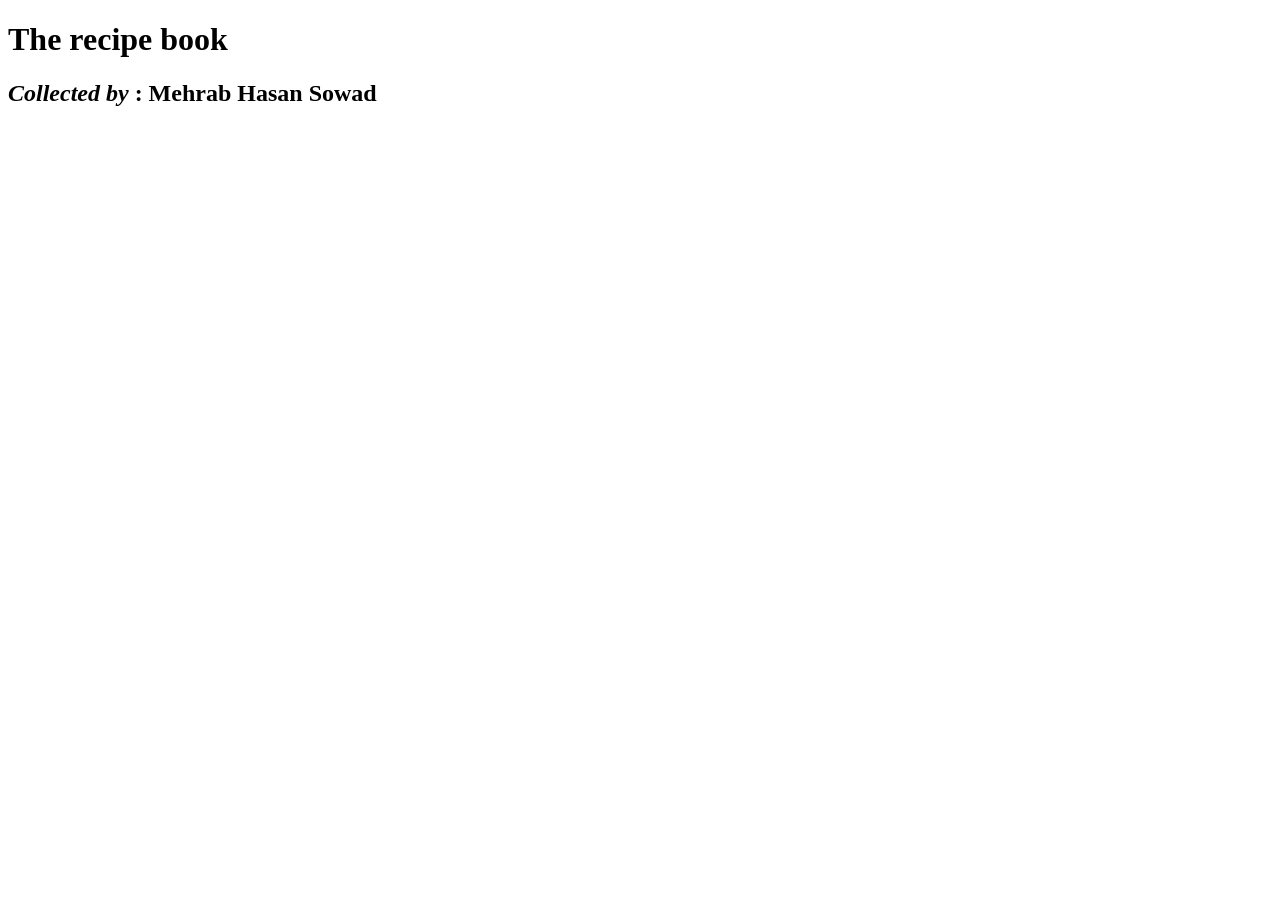
==== index.html @ 0e0dfa1a "Added an index.html also filled a boilerplate with heading" ====
<!doctype html>

<html lang="en">
    <head>
        <meta charset="utf-8" />
        <title>Recipes or something</title>
    </head>

    <body>
    <h1>The recipe book</h1>
        <h2> <i>Collected by</i> : Mehrab Hasan Sowad</h2>
    
    </body>
</html>
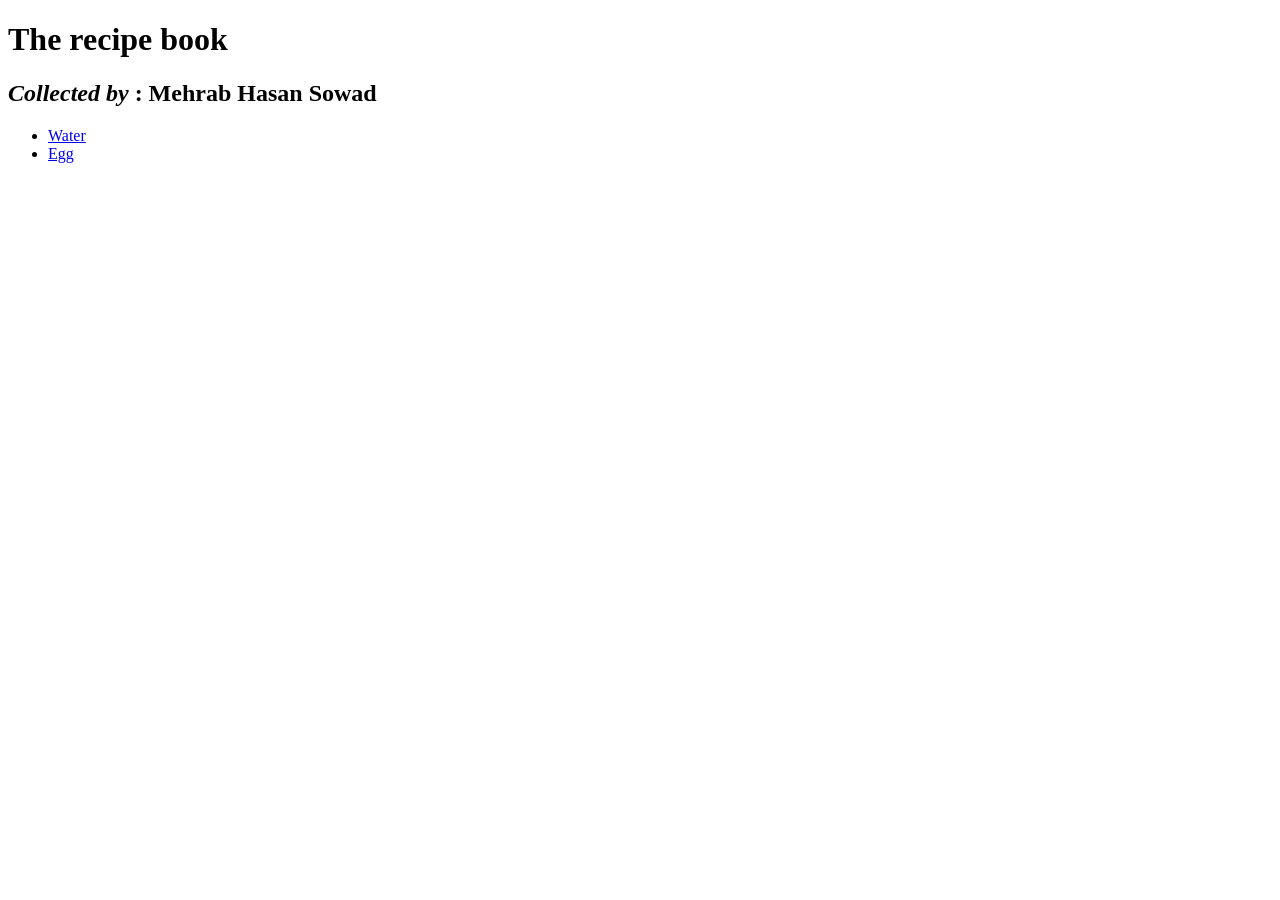
==== commit 64b79332: "Made boilerplate in other two pages and linked them I made the egg and water recipe html file and li" ====
--- a/index.html
+++ b/index.html
@@ -7,8 +7,12 @@
     </head>
 
     <body>
-    <h1>The recipe book</h1>
-        <h2> <i>Collected by</i> : Mehrab Hasan Sowad</h2>
-    
+        <h1>The recipe book</h1>
+        <h2><i>Collected by</i> : Mehrab Hasan Sowad</h2>
+
+        <ul>
+            <li><a href="./recipes/water.html" rel="noreferrer">Water</a></li>
+            <li><a href="./recipes/egg.html" rel="noreferrer">Egg</a></li>
+        </ul>
     </body>
 </html>
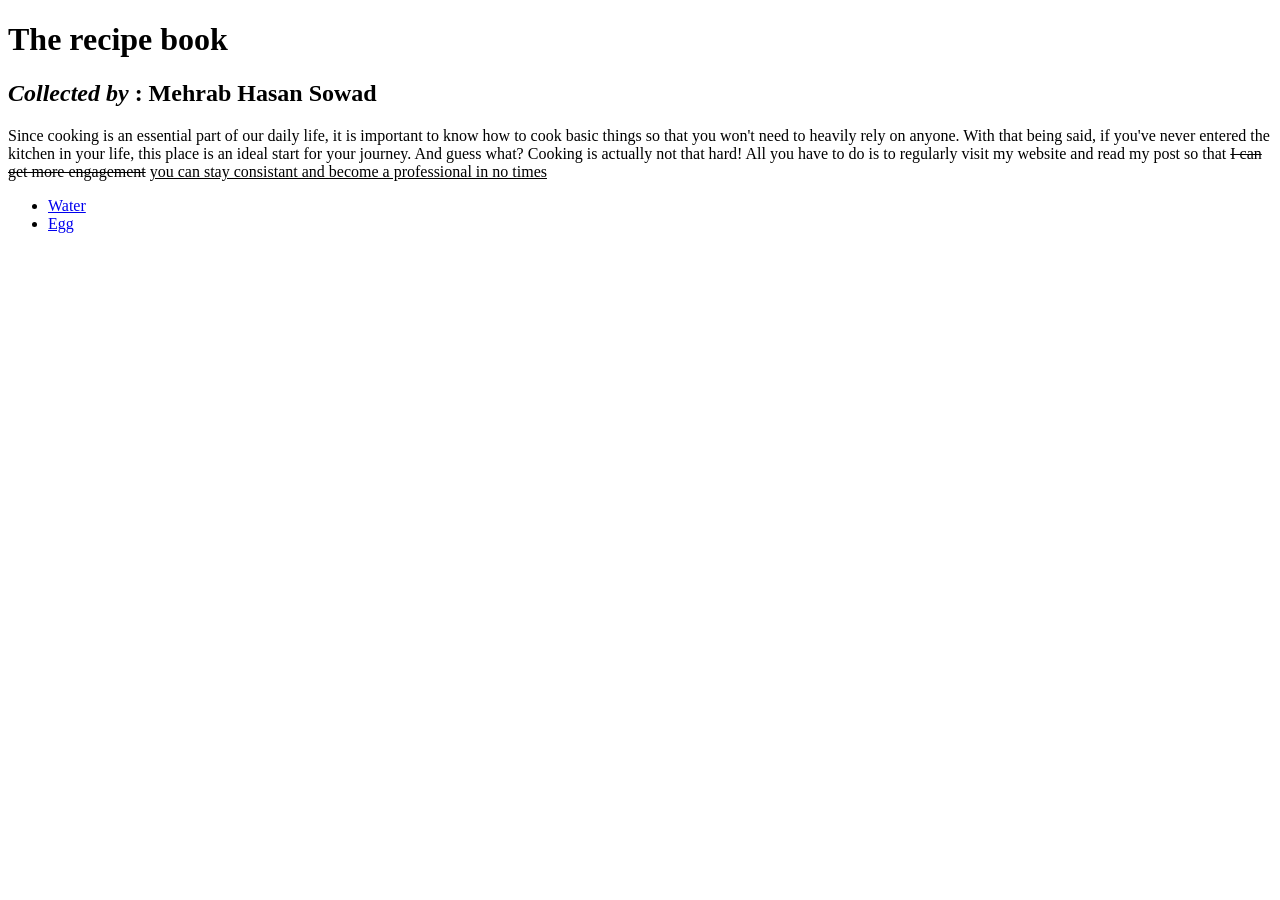
==== commit 64ab6290: "Added more text in Index.html Forgot to save the other half of the preface part. So rewrote the thin" ====
--- a/index.html
+++ b/index.html
@@ -10,6 +10,14 @@
         <h1>The recipe book</h1>
         <h2><i>Collected by</i> : Mehrab Hasan Sowad</h2>
 
+        <p>
+            Since cooking is an essential part of our daily life, it is important to know how to cook basic things so
+            that you won't need to heavily rely on anyone. With that being said, if you've never entered the kitchen in
+            your life, this place is an ideal start for your journey. And guess what? Cooking is actually not that hard!
+            All you have to do is to regularly visit my website and read my post so that
+            <del>I can get more engagement</del> <ins>you can stay consistant and become a professional in no times</ins>
+        </p>
+
         <ul>
             <li><a href="./recipes/water.html" rel="noreferrer">Water</a></li>
             <li><a href="./recipes/egg.html" rel="noreferrer">Egg</a></li>
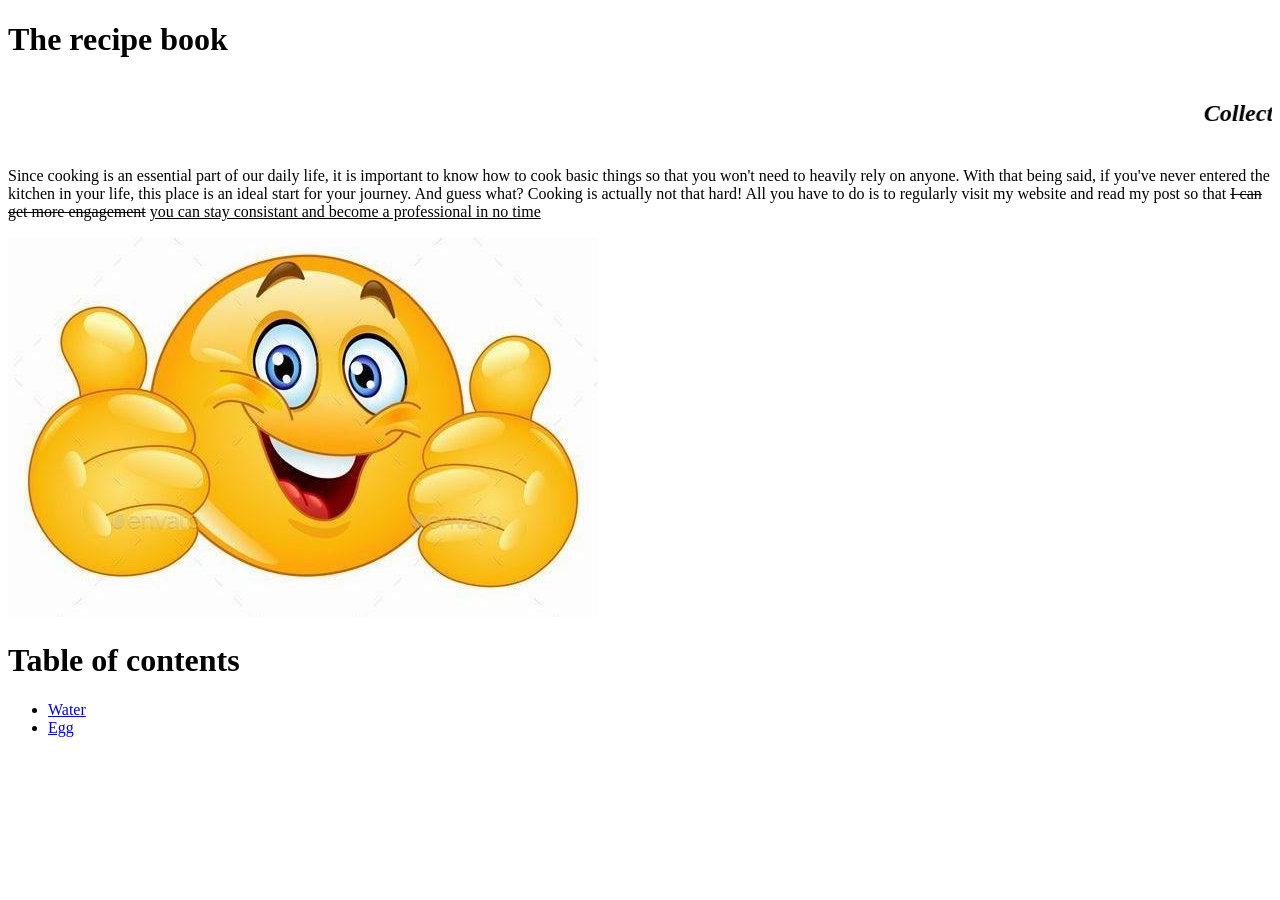
==== commit daaeac5c: "Added text in the index" ====
--- a/index.html
+++ b/index.html
@@ -8,16 +8,19 @@
 
     <body>
         <h1>The recipe book</h1>
-        <h2><i>Collected by</i> : Mehrab Hasan Sowad</h2>
+        <marquee> <h2><i>Collected by</i> : Mehrab Hasan Sowad</h2> </marquee>
 
         <p>
             Since cooking is an essential part of our daily life, it is important to know how to cook basic things so
             that you won't need to heavily rely on anyone. With that being said, if you've never entered the kitchen in
             your life, this place is an ideal start for your journey. And guess what? Cooking is actually not that hard!
             All you have to do is to regularly visit my website and read my post so that
-            <del>I can get more engagement</del> <ins>you can stay consistant and become a professional in no times</ins>
+            <del>I can get more engagement</del> <ins>you can stay consistant and become a professional in no time</ins>
         </p>
-
+        <img src="img/thumbs_up.jpg" height="380" width="590" alt="You got this!" />
+        
+        
+        <h1>Table of contents</h1>
         <ul>
             <li><a href="./recipes/water.html" rel="noreferrer">Water</a></li>
             <li><a href="./recipes/egg.html" rel="noreferrer">Egg</a></li>
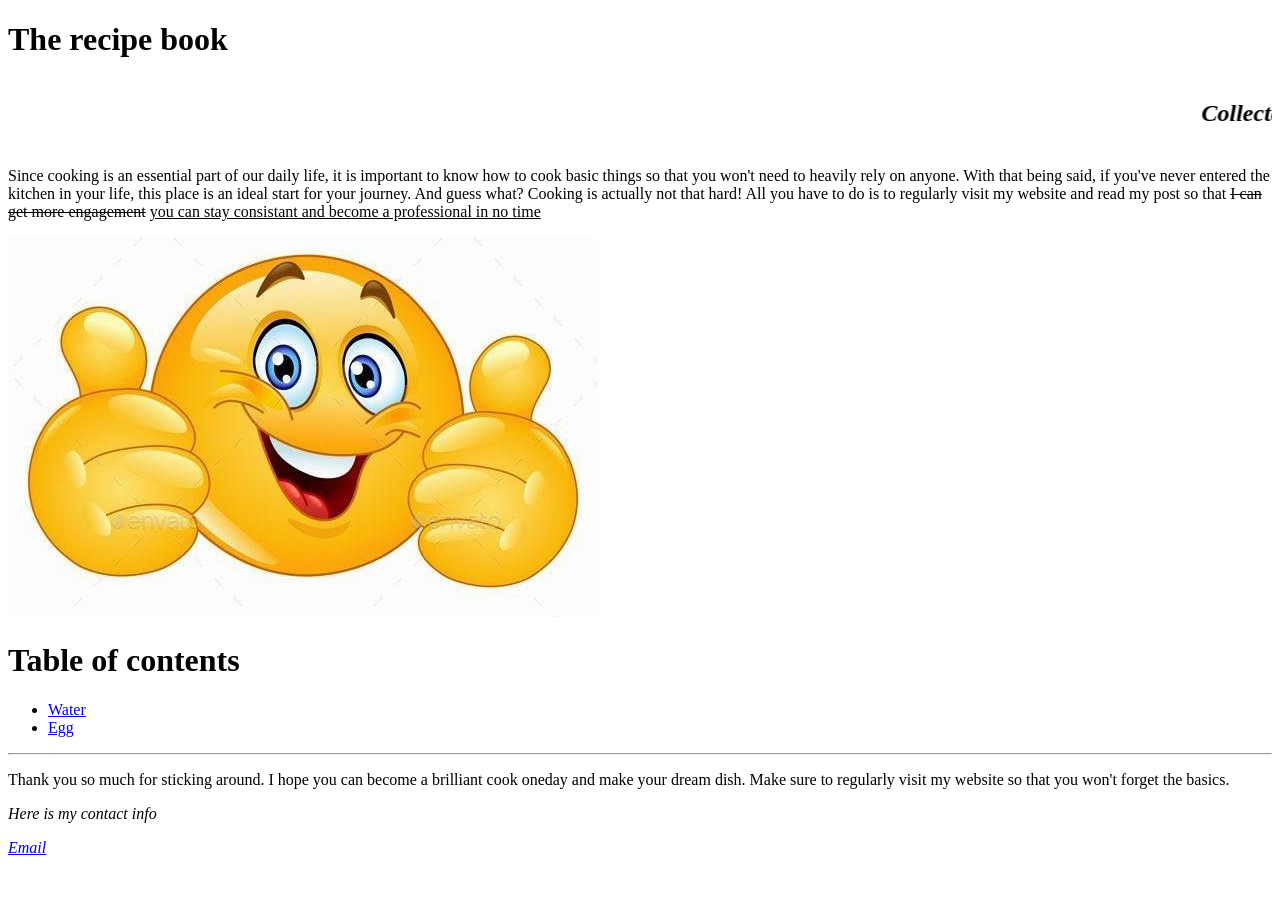
==== commit 232741be: "Added more text Edited Index.html and Water.html" ====
--- a/index.html
+++ b/index.html
@@ -8,7 +8,9 @@
 
     <body>
         <h1>The recipe book</h1>
-        <marquee> <h2><i>Collected by</i> : Mehrab Hasan Sowad</h2> </marquee>
+        <marquee>
+            <h2><i>Collected by</i> : Mehrab Hasan Sowad</h2>
+        </marquee>
 
         <p>
             Since cooking is an essential part of our daily life, it is important to know how to cook basic things so
@@ -18,12 +20,23 @@
             <del>I can get more engagement</del> <ins>you can stay consistant and become a professional in no time</ins>
         </p>
         <img src="img/thumbs_up.jpg" height="380" width="590" alt="You got this!" />
-        
-        
+
         <h1>Table of contents</h1>
         <ul>
             <li><a href="./recipes/water.html" rel="noreferrer">Water</a></li>
             <li><a href="./recipes/egg.html" rel="noreferrer">Egg</a></li>
         </ul>
+
+        <hr />
+
+        <p>
+            Thank you so much for sticking around. I hope you can become a brilliant cook oneday and make your dream
+            dish. Make sure to regularly visit my website so that you won't forget the basics.
+        </p>
+
+        <address>
+            <p>Here is my contact info</p>
+            <a href="mailto: example@gmail.com" rel="noreferrer">Email</a>
+        </address>
     </body>
 </html>
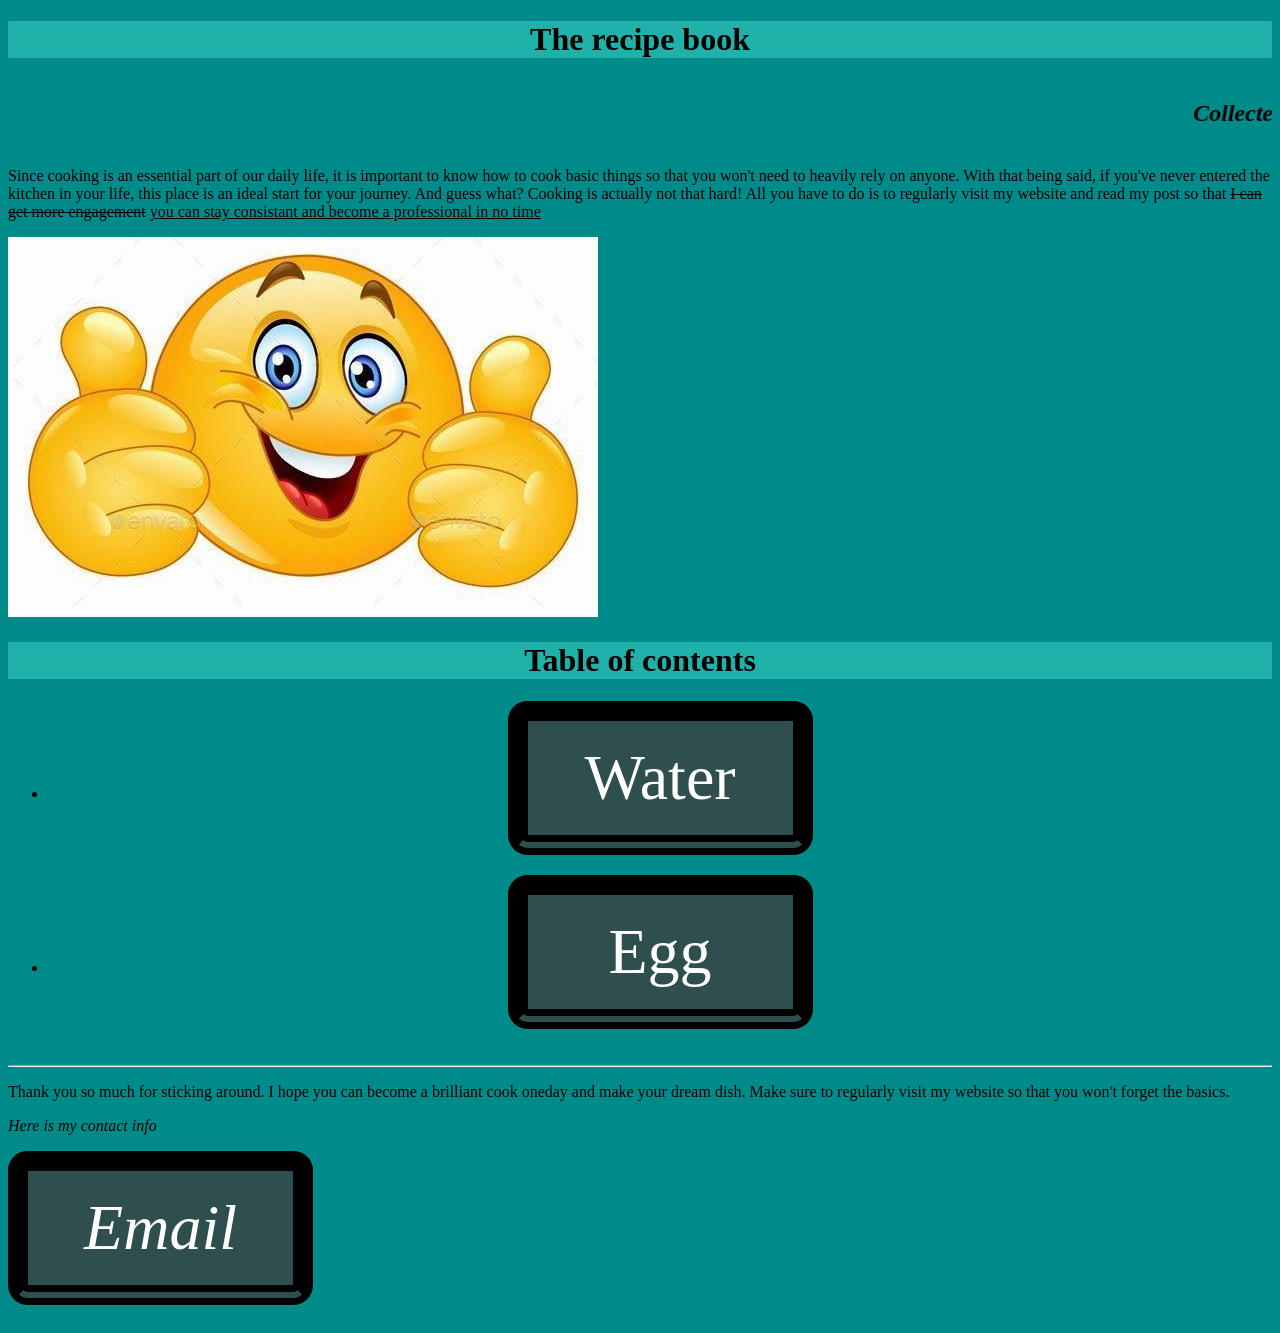
==== commit c3238153: "added some css to the index.html" ====
--- a/index.html
+++ b/index.html
@@ -2,6 +2,7 @@
 
 <html lang="en">
     <head>
+        <link rel="stylesheet" href="css_folder/index.css" />
         <meta charset="utf-8" />
         <title>Recipes or something</title>
     </head>
@@ -22,10 +23,13 @@
         <img src="img/thumbs_up.jpg" height="380" width="590" alt="You got this!" />
 
         <h1>Table of contents</h1>
-        <ul>
-            <li><a href="./recipes/water.html" rel="noreferrer">Water</a></li>
-            <li><a href="./recipes/egg.html" rel="noreferrer">Egg</a></li>
-        </ul>
+
+        <div class="list">
+            <ul>
+                <li><a href="./recipes/water.html" rel="noreferrer">Water</a></li>
+                <li><a href="./recipes/egg.html" rel="noreferrer">Egg</a></li>
+            </ul>
+        </div>
 
         <hr />
 
--- a/css_folder/index.css
+++ b/css_folder/index.css
@@ -0,0 +1,29 @@
+body {
+    background-color: darkcyan;
+}
+
+h1 {
+    text-align: center;
+    background-color: lightseagreen;
+}
+
+ul {
+    text-align: center;
+}
+
+a {
+    display: inline-block;
+
+    text-align: center;
+    width: 225px;
+    border: 20px solid black;
+    border-block-end-style: double;
+    margin-bottom: 20px;
+    border-radius: 20px;
+    background-color: darkslategrey;
+    padding: 20px;
+    color: white;
+    text-decoration: none;
+    font-size: 64px;
+    font-family: "times new roman";
+}
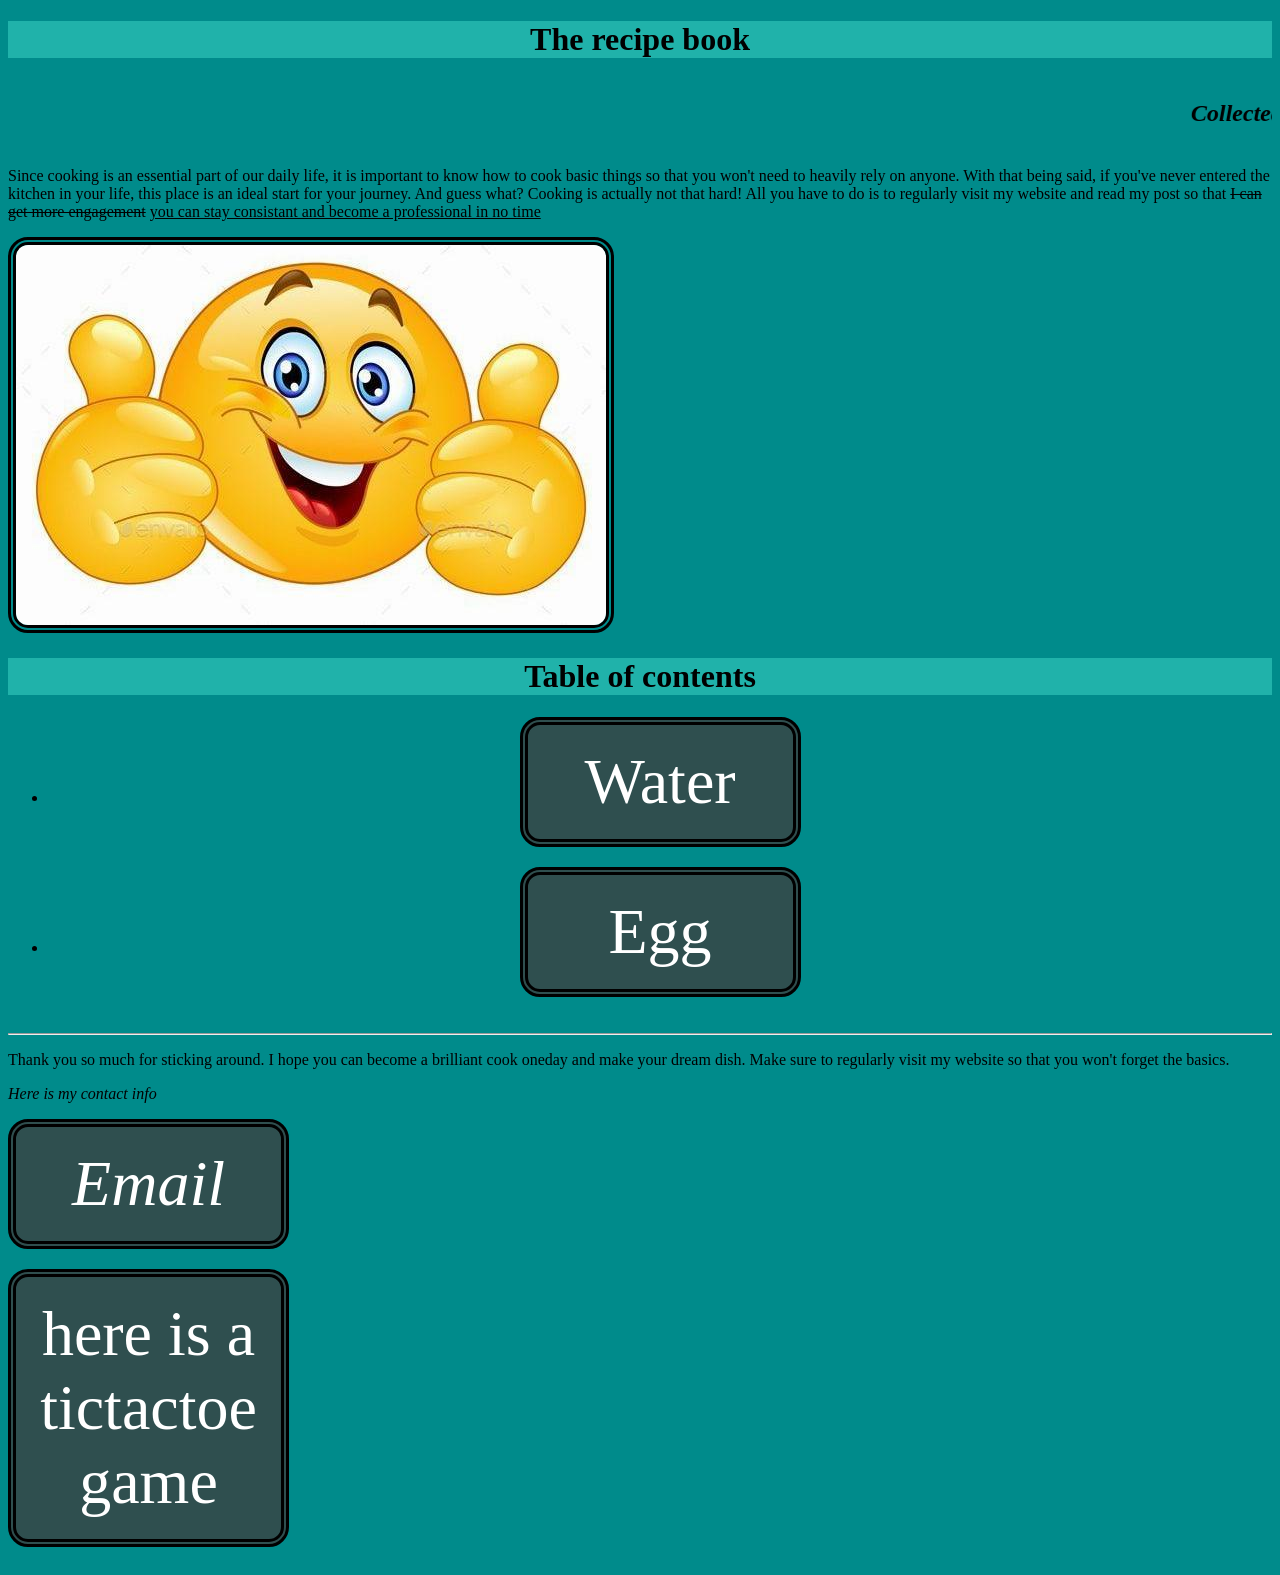
==== commit f1b9839b: "added my tic-tac-toe game to the main menu" ====
--- a/index.html
+++ b/index.html
@@ -42,5 +42,10 @@
             <p>Here is my contact info</p>
             <a href="mailto: example@gmail.com" rel="noreferrer">Email</a>
         </address>
+        
+        
+        
+        
+        <a href="tictactoe/tic-tac-toe.html">here is a tictactoe game</a>
     </body>
 </html>
--- a/css_folder/index.css
+++ b/css_folder/index.css
@@ -16,8 +16,8 @@
 
     text-align: center;
     width: 225px;
-    border: 20px solid black;
-    border-block-end-style: double;
+    border: 8px double black;
+   
     margin-bottom: 20px;
     border-radius: 20px;
     background-color: darkslategrey;
@@ -27,3 +27,20 @@
     font-size: 64px;
     font-family: "times new roman";
 }
+
+
+
+
+img {
+    
+    border : 8px double black;
+    border-radius: 20px;
+}
+
+
+
+
+
+
+
+
